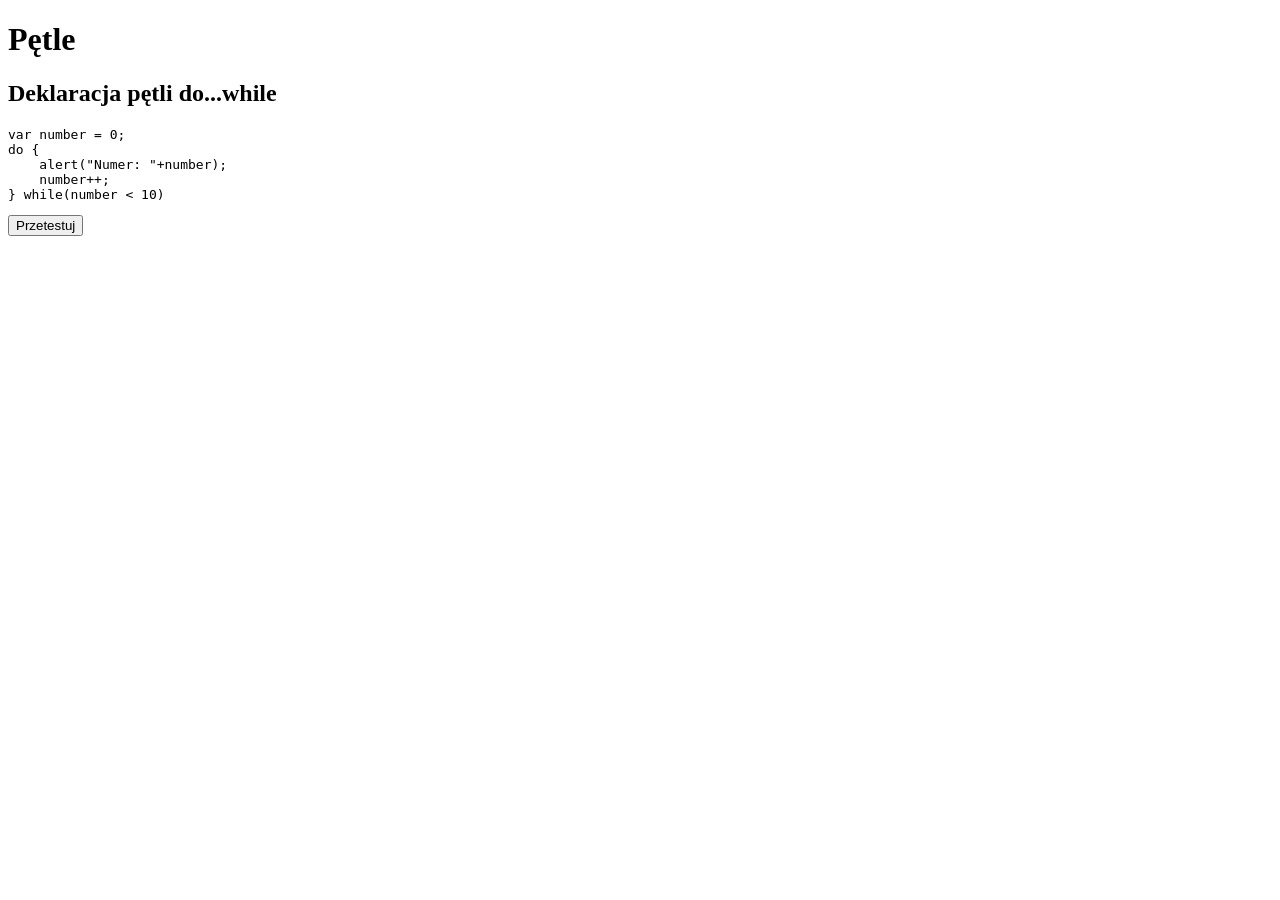
==== do-while.html @ 460d21c8 "." ====
<!DOCTYPE html>
<html lang="en">
<head>
    <meta charset="UTF-8">
    <meta http-equiv="X-UA-Compatible" content="IE=edge">
    <meta name="viewport" content="width=device-width, initial-scale=1.0">
    <title>Document</title>
</head>
<body>
    <h1>Pętle</h1>
    <h2>Deklaracja pętli do...while</h2>
    <pre>var number = 0;
do {
    alert("Numer: "+number);
    number++;
} while(number < 10) </pre>
<button id="test">Przetestuj</button>
<script>
document.getElementById("test").addEventListener("click", testuj);
function testuj() {
    var number = 0;
    do {
        alert("Numer: "+number);
        number++;
    } while(number < 10); 
}
</script>
</body>
</html>
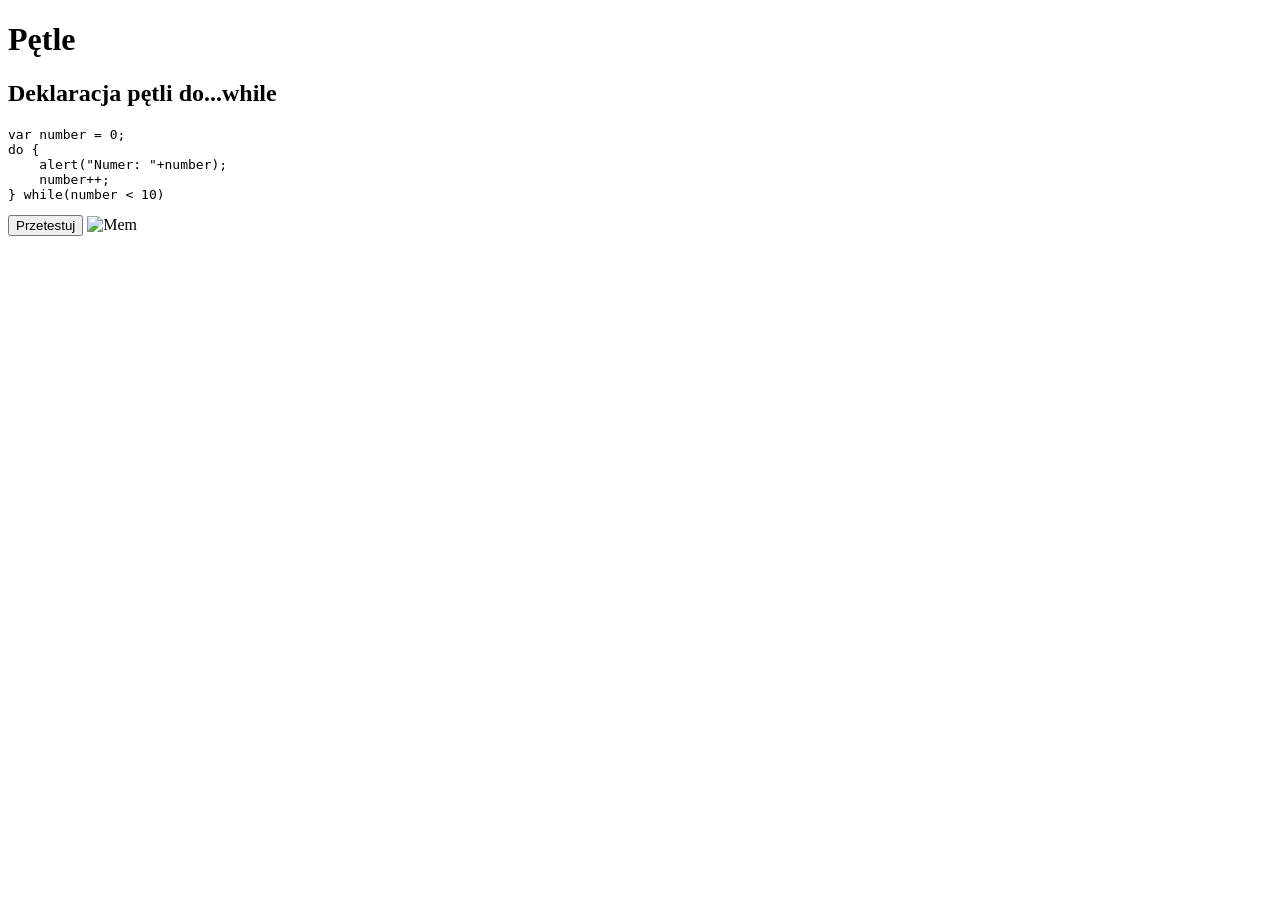
==== commit 299711e8: "." ====
--- a/do-while.html
+++ b/do-while.html
@@ -15,6 +15,7 @@
     number++;
 } while(number < 10) </pre>
 <button id="test">Przetestuj</button>
+<img scr="https://images3.memedroid.com/images/UPLOADED298/5c13987d0a972.jpeg" alt="Mem">
 <script>
 document.getElementById("test").addEventListener("click", testuj);
 function testuj() {
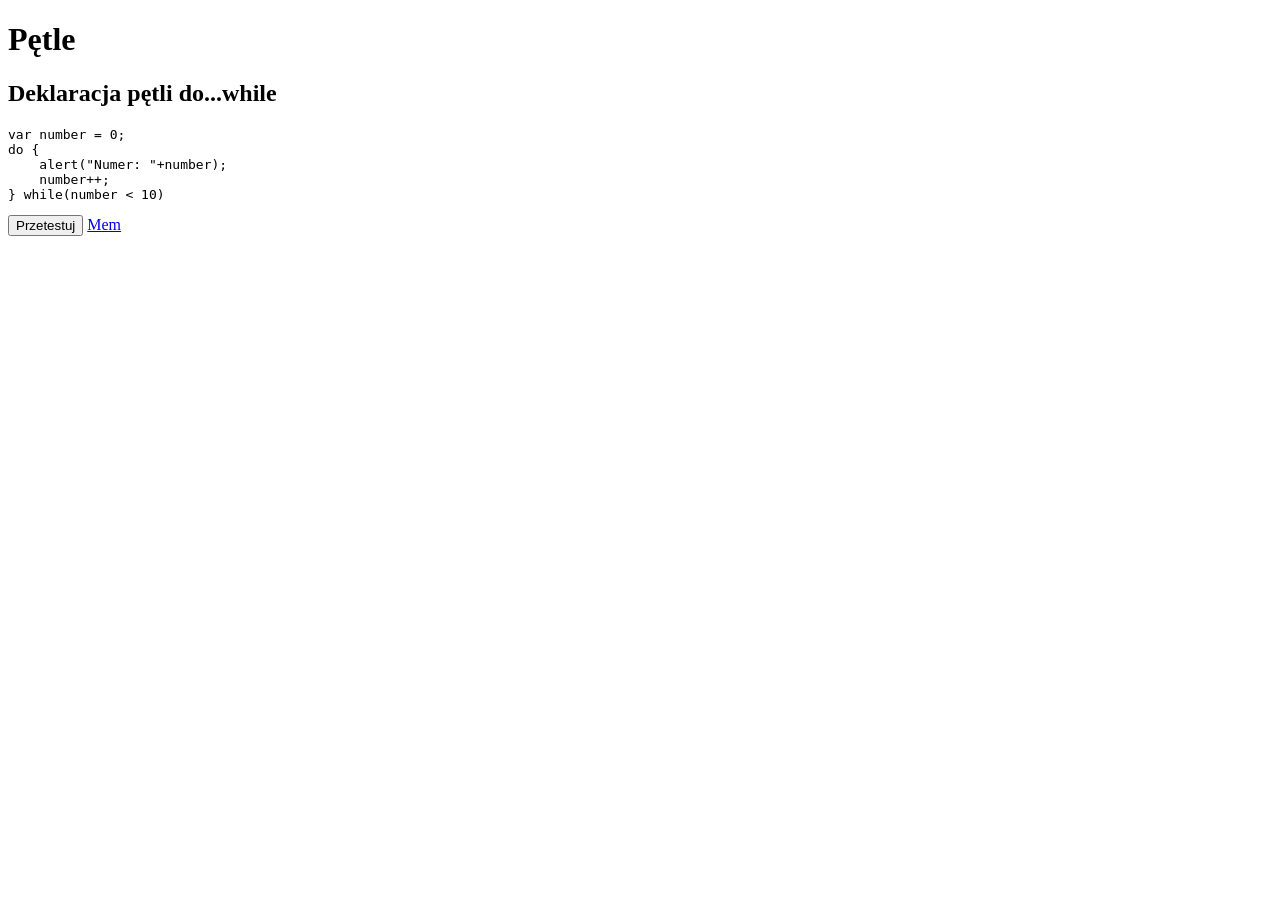
==== commit d0ac6eee: "." ====
--- a/do-while.html
+++ b/do-while.html
@@ -15,7 +15,7 @@
     number++;
 } while(number < 10) </pre>
 <button id="test">Przetestuj</button>
-<img scr="https://images3.memedroid.com/images/UPLOADED298/5c13987d0a972.jpeg" alt="Mem">
+<a href="https://static.pasierb.ski/do-while.jpg">Mem</a>
 <script>
 document.getElementById("test").addEventListener("click", testuj);
 function testuj() {
@@ -27,4 +27,4 @@
 }
 </script>
 </body>
-</html>+</html>
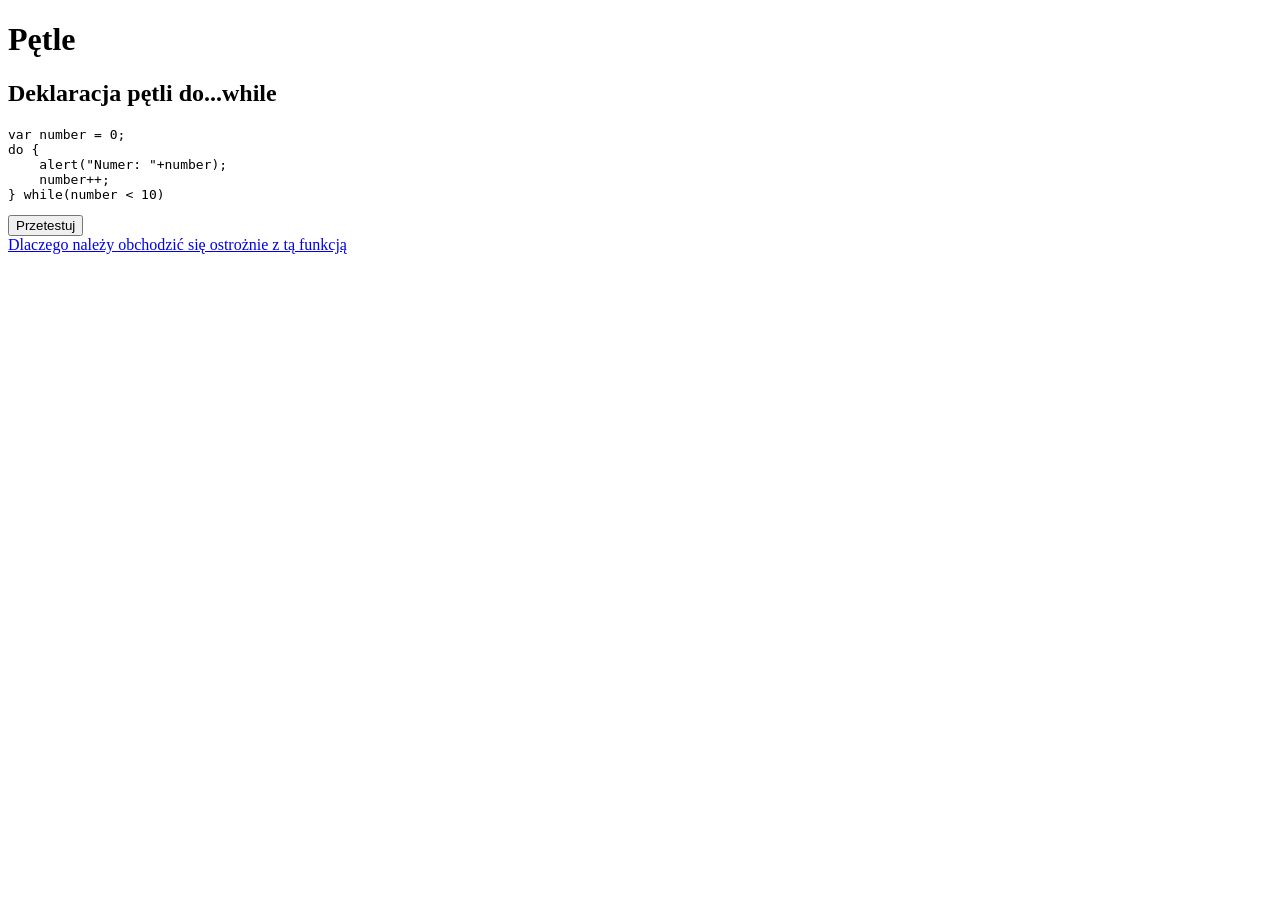
==== commit 286f73fb: "." ====
--- a/do-while.html
+++ b/do-while.html
@@ -14,8 +14,8 @@
     alert("Numer: "+number);
     number++;
 } while(number < 10) </pre>
-<button id="test">Przetestuj</button>
-<a href="https://static.pasierb.ski/do-while.jpg">Mem</a>
+<button id="test">Przetestuj</button><br>
+<a href="https://static.pasierb.ski/do-while.jpg">Dlaczego należy obchodzić się ostrożnie z tą funkcją</a>
 <script>
 document.getElementById("test").addEventListener("click", testuj);
 function testuj() {
